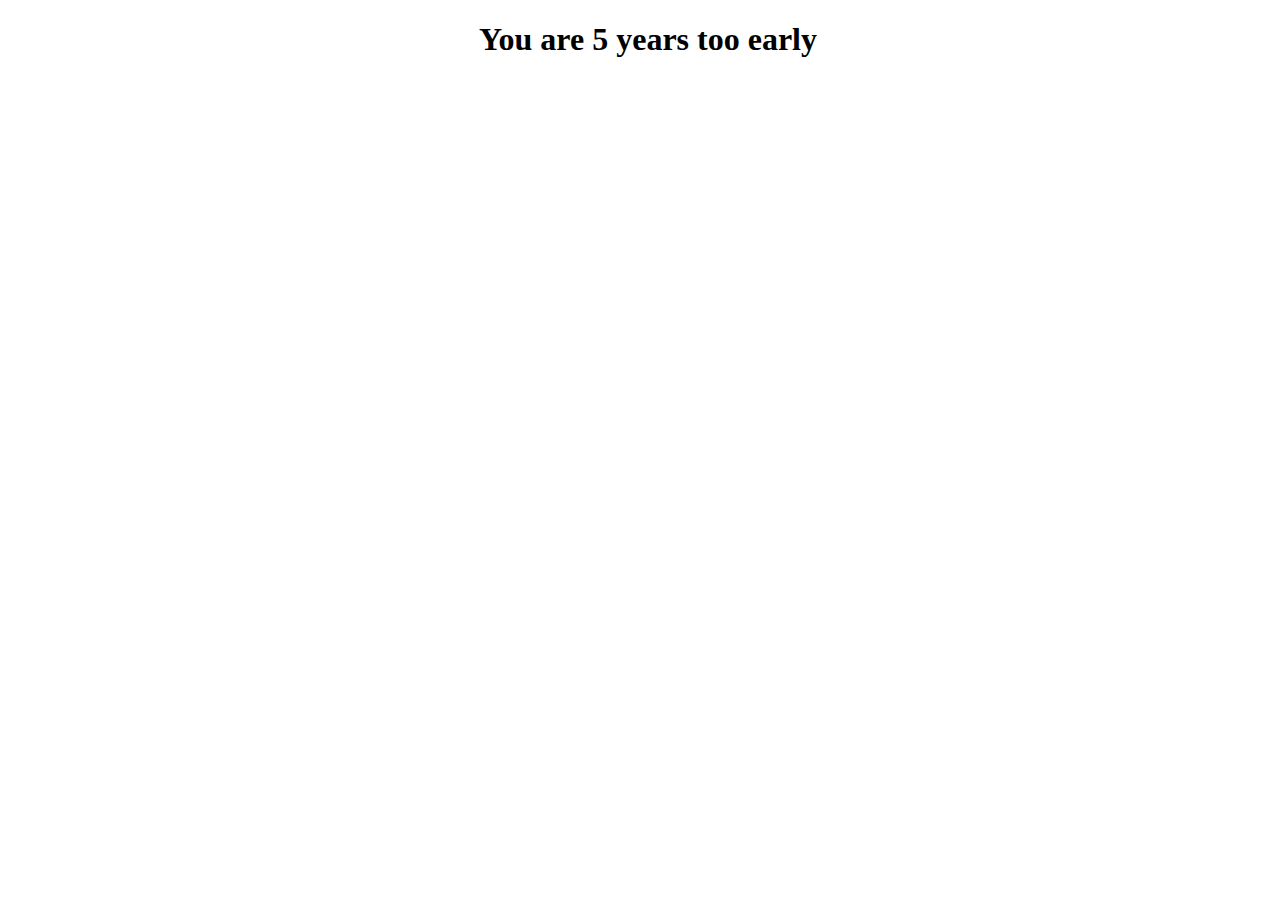
==== index.html @ 1f5d00a3 "Add files via upload" ====
<!DOCTYPE html>
<html>
    <head>
        <title>
            Prashanta Dhimal
        </title>
        <link rel="stylesheet" href="style.css">
    </head>
    <body>
        <h1>
            You are 5 years too early
        </h1>
    </body>

</html>
---- style.css ----
*{
    text-align: center;
    width: 100%;
    height: 100%;
}
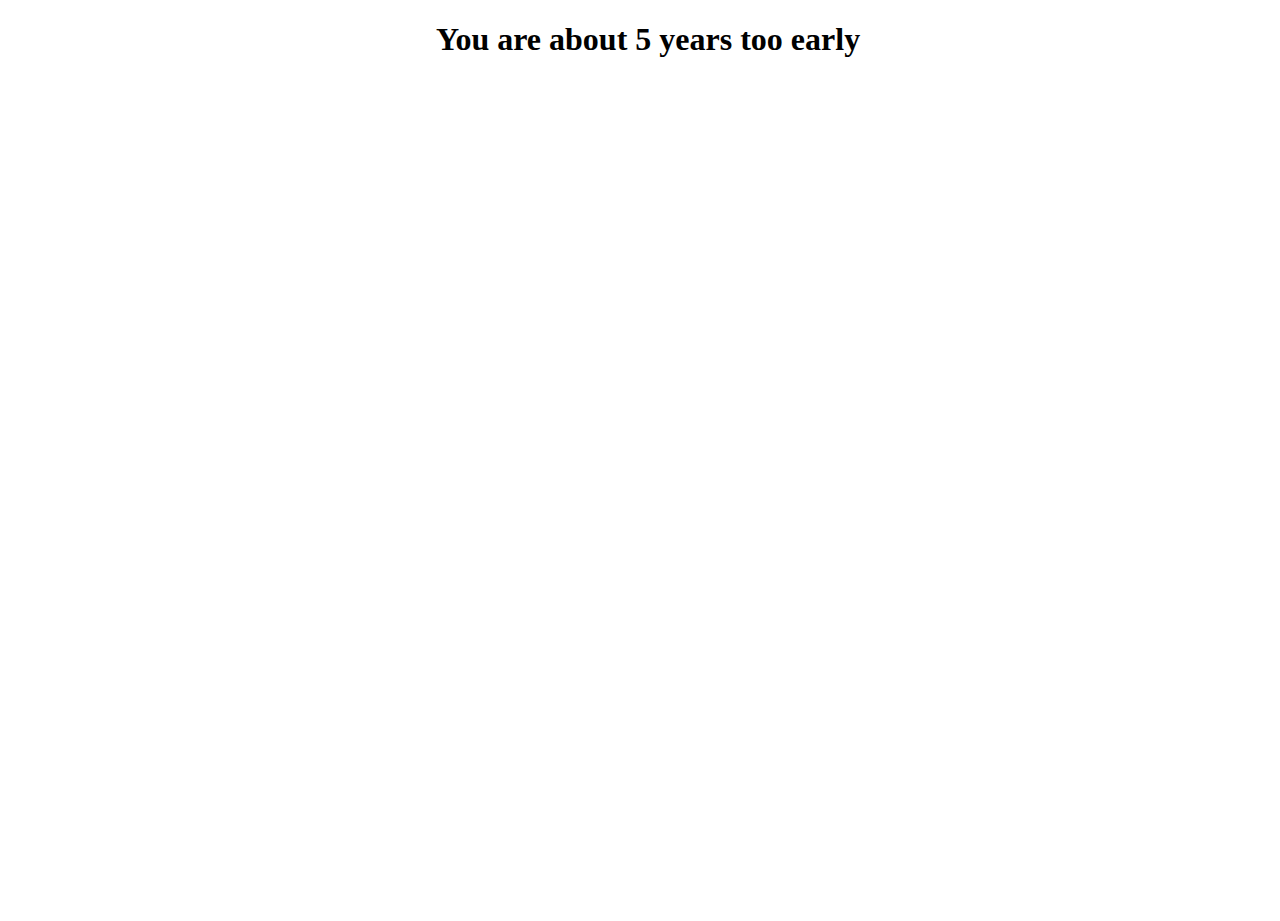
==== commit 7fd944db: "Update index.html" ====
--- a/index.html
+++ b/index.html
@@ -8,8 +8,8 @@
     </head>
     <body>
         <h1>
-            You are 5 years too early
+            You are about 5 years too early
         </h1>
     </body>
 
-</html>+</html>
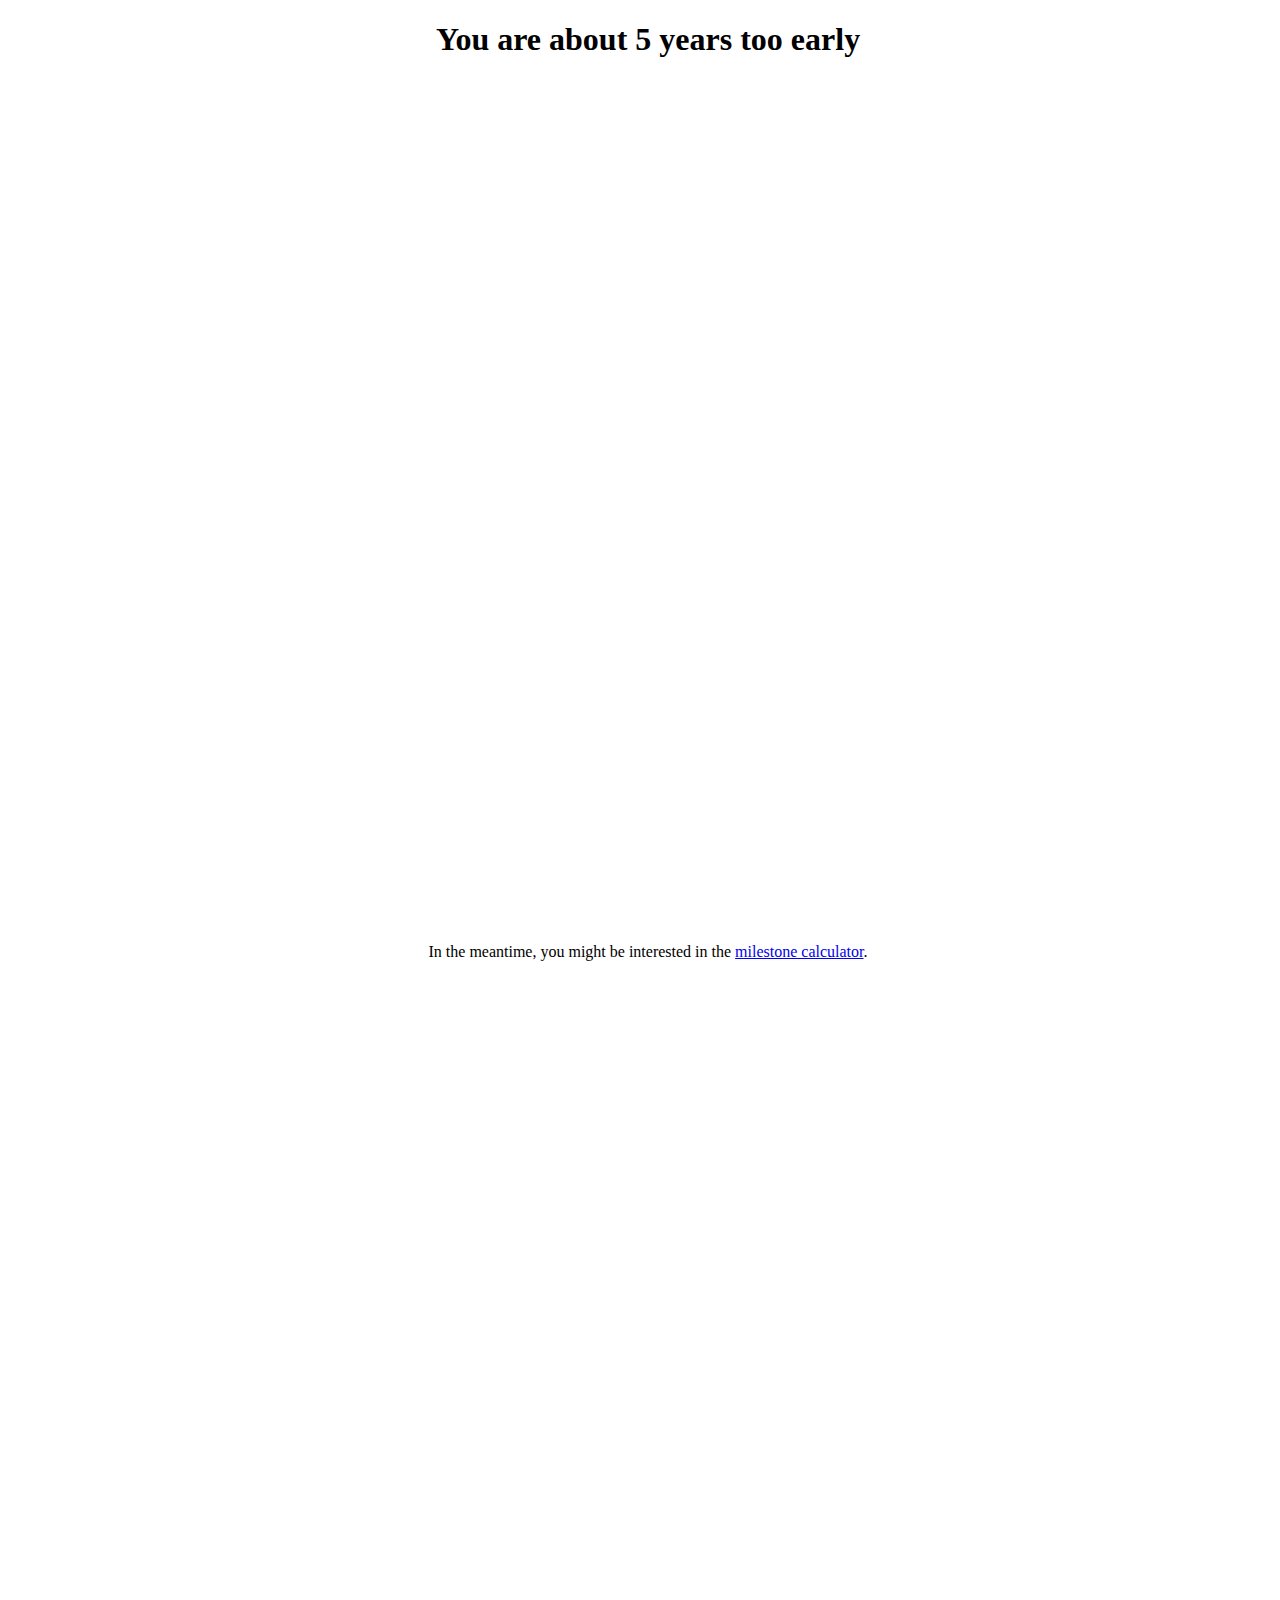
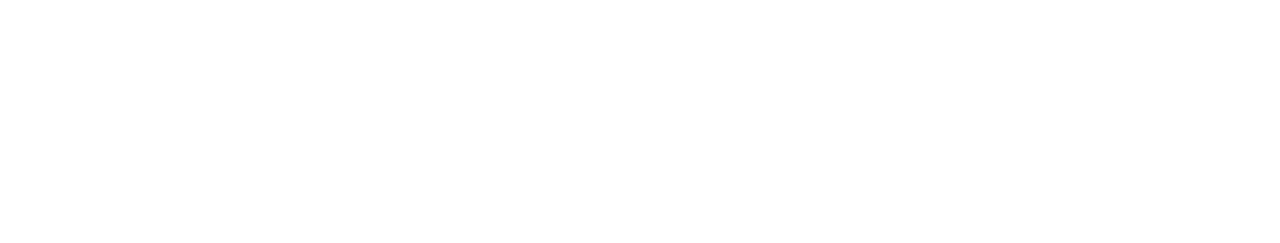
==== commit 639a3f54: "Add files via upload" ====
--- a/index.html
+++ b/index.html
@@ -10,6 +10,10 @@
         <h1>
             You are about 5 years too early
         </h1>
+
+        <p>
+            In the meantime, you might be interested in the <a href="milestone_calculator.html"> milestone calculator</a>.
+        </p>
+
     </body>
-
-</html>
+</html>